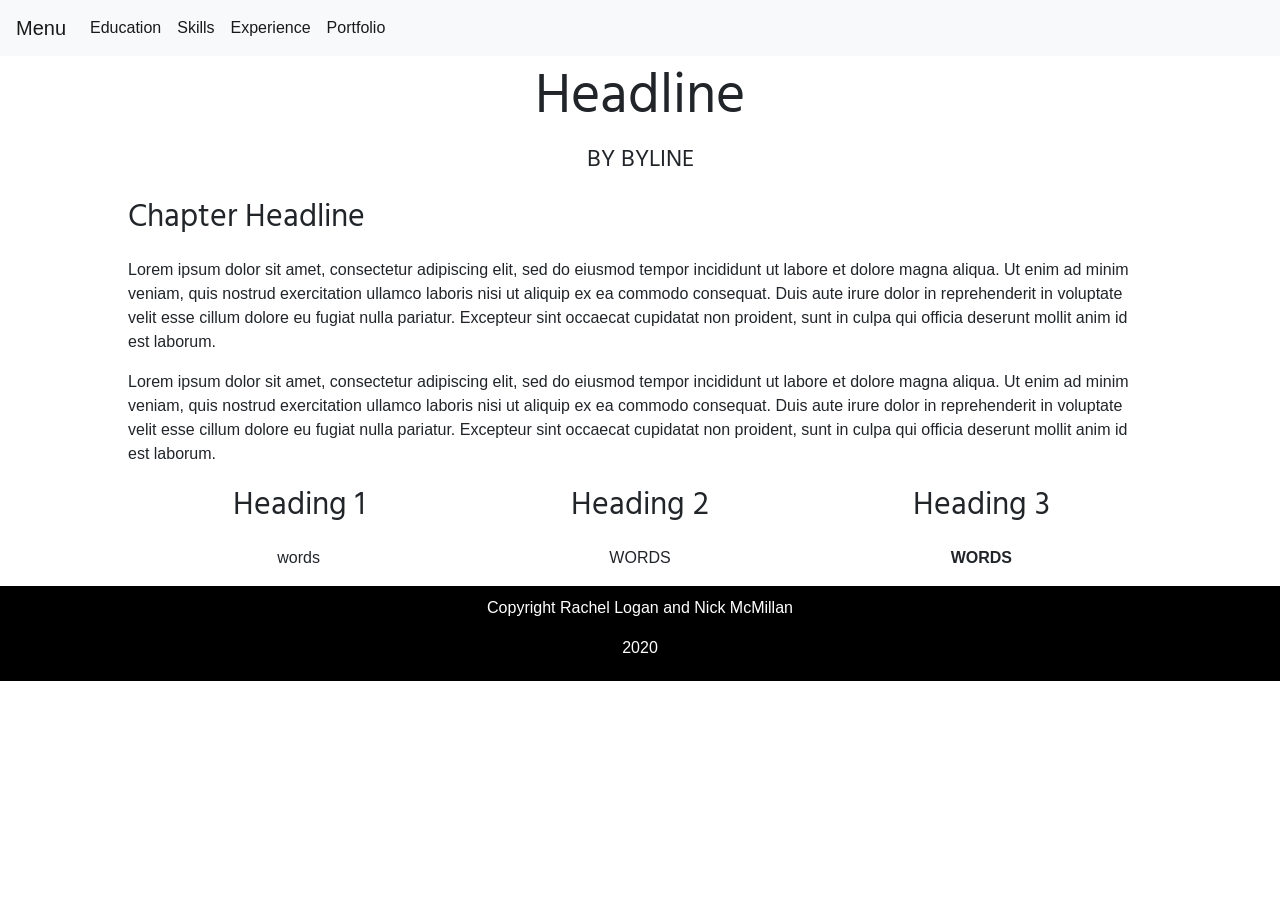
==== website/photo_website_test/index.html @ a445e020 "new" ====
<!DOCTYPE html>
<html lang="en">
  <head>
    <meta charset="UTF-8" />
    <meta name="viewport" content="width=device-width, initial-scale=1.0" />
    <title>Classes</title>
    <script type="module" src="Backpack.js"></script>
    <script type="module" src="script.js"></script>

	<!-- Bootstrap CSS -->
	<link rel="stylesheet" href="https://stackpath.bootstrapcdn.com/bootstrap/4.4.1/css/bootstrap.min.css" integrity="sha384-Vkoo8x4CGsO3+Hhxv8T/Q5PaXtkKtu6ug5TOeNV6gBiFeWPGFN9MuhOf23Q9Ifjh" crossorigin="anonymous">
	<script src="https://stackpath.bootstrapcdn.com/bootstrap/4.3.1/js/bootstrap.min.js" integrity="sha384-JjSmVgyd0p3pXB1rRibZUAYoIIy6OrQ6VrjIEaFf/nJGzIxFDsf4x0xIM+B07jRM" crossorigin="anonymous"></script>

	<!--Google fonts-->
	<link href="https://fonts.googleapis.com/css2?family=Hind:wght@400;700&display=swap" rel="stylesheet"> 

	<!--Element stylesheet-->
	<link rel="stylesheet" type="text/css" href="stylesheet.css">

  </head>
  <body>
  	<!--BEGIN Navbar from bootstrap-->
	<nav class="navbar navbar-expand-lg navbar-light bg-light" id="top">
	  	<a class="navbar-brand" href="#">Menu</a>
	  	<button class="navbar-toggler" type="button" data-toggle="collapse" data-target="#navbarSupportedContent" aria-controls="navbarSupportedContent" aria-expanded="false" aria-label="Toggle navigation">
	    	<span class="navbar-toggler-icon"></span>
	  	</button>

	  	<div class="collapse navbar-collapse" id="navbarSupportedContent">
	    	<ul class="navbar-nav mr-auto">
	      		<li class="nav-item active">
	        		<a class="nav-link" href="#">Education <span class="sr-only">(current)</span></a>
	      		</li>
	      		<li class="nav-item active">
	        		<a class="nav-link" href="#">Skills <span class="sr-only">(current)</span></a>
	      		</li>
	      		<li class="nav-item active">
	        		<a class="nav-link" href="#">Experience <span class="sr-only">(current)</span></a>
	      		</li>
	      		<li class="nav-item active">
	        		<a class="nav-link" href="#">Portfolio <span class="sr-only">(current)</span></a>
	      		</li>
	    	</ul>
	  	</div>
	</nav>
	<!--END Navbar from bootstrap-->

	<div id="body">

		<p id="headline">Headline</p>
		<p id="byline">By Byline</p>

		<p class="chapter-top">Chapter Headline</p>

		<p>Lorem ipsum dolor sit amet, consectetur adipiscing elit, sed do eiusmod tempor incididunt ut labore et dolore magna aliqua. Ut enim ad minim veniam, quis nostrud exercitation ullamco laboris nisi ut aliquip ex ea commodo consequat. Duis aute irure dolor in reprehenderit in voluptate velit esse cillum dolore eu fugiat nulla pariatur. Excepteur sint occaecat cupidatat non proident, sunt in culpa qui officia deserunt mollit anim id est laborum.</p>


		<section>

		</section>

		<p>Lorem ipsum dolor sit amet, consectetur adipiscing elit, sed do eiusmod tempor incididunt ut labore et dolore magna aliqua. Ut enim ad minim veniam, quis nostrud exercitation ullamco laboris nisi ut aliquip ex ea commodo consequat. Duis aute irure dolor in reprehenderit in voluptate velit esse cillum dolore eu fugiat nulla pariatur. Excepteur sint occaecat cupidatat non proident, sunt in culpa qui officia deserunt mollit anim id est laborum.</p>		


		<!--BEGIN Grid system from bootstrap-->
		<div class="container">
	        <div class="row">

	            <div class="col-md-4">
	                <p class="chapter-top">Heading 1</p>
	                <p>words</p>
	            </div>

	            <div class="col-md-4">
	                <p class="chapter-top">Heading 2</p>
	                <p>WORDS</p>
	            </div>

	            <div class="col-md-4">
	                <p class="chapter-top">Heading 3</p>
	                <p><strong>WORDS</strong></p>
	            </div>
	        </div>
		</div>
		<!--END Grid system from bootstrap-->

	</div>


	<div id="footer">
		<p>Copyright Rachel Logan and Nick McMillan</p>
		<p>2020</p>
	</div>


	<!-- jQuery first, then Popper.js, then Bootstrap JS -->
		<script src="https://code.jquery.com/jquery-3.4.1.slim.min.js" integrity="sha384-J6qa4849blE2+poT4WnyKhv5vZF5SrPo0iEjwBvKU7imGFAV0wwj1yYfoRSJoZ+n" crossorigin="anonymous"></script>

		<script src="https://cdn.jsdelivr.net/npm/popper.js@1.16.0/dist/umd/popper.min.js" integrity="sha384-Q6E9RHvbIyZFJoft+2mJbHaEWldlvI9IOYy5n3zV9zzTtmI3UksdQRVvoxMfooAo" crossorigin="anonymous"></script>

	<script src="https://stackpath.bootstrapcdn.com/bootstrap/4.4.1/js/bootstrap.min.js" integrity="sha384-wfSDF2E50Y2D1uUdj0O3uMBJnjuUD4Ih7YwaYd1iqfktj0Uod8GCExl3Og8ifwB6" crossorigin="anonymous"></script>


  </body>
</html>
---- website/photo_website_test/stylesheet.css ----
#body{
	width:80%;
	margin: 0 auto;
}

#top{
	background-color: black;
	color:white;
}

p{
	font-size:1em;
}

#headline{
	font-family: Hind, sans-serif;
	font-size: 3.5em;
	text-align: center;
	margin-bottom: 2px;
}

#byline{
	font-family: Hind, sans-serif;
	font-size: 1.5em;
	text-align: center;
	text-transform: uppercase;
}

.chapter-top{
	font-family: Hind, sans-serif;
	font-size: 2em;
}

.photo{
	width:80%;
	margin: 0 auto;
}

.caption{
	font-style: italic;
	font-size:.85em;
}

.photo-cred{
	margin-left: 5px;
	text-transform: uppercase;

}

#footer{	
	padding-top:10px;
	padding-bottom: 5px;
	background-color: black;
}

#footer p{
	text-align: center;
	color:white;

}
.container p{
	text-align: center
}
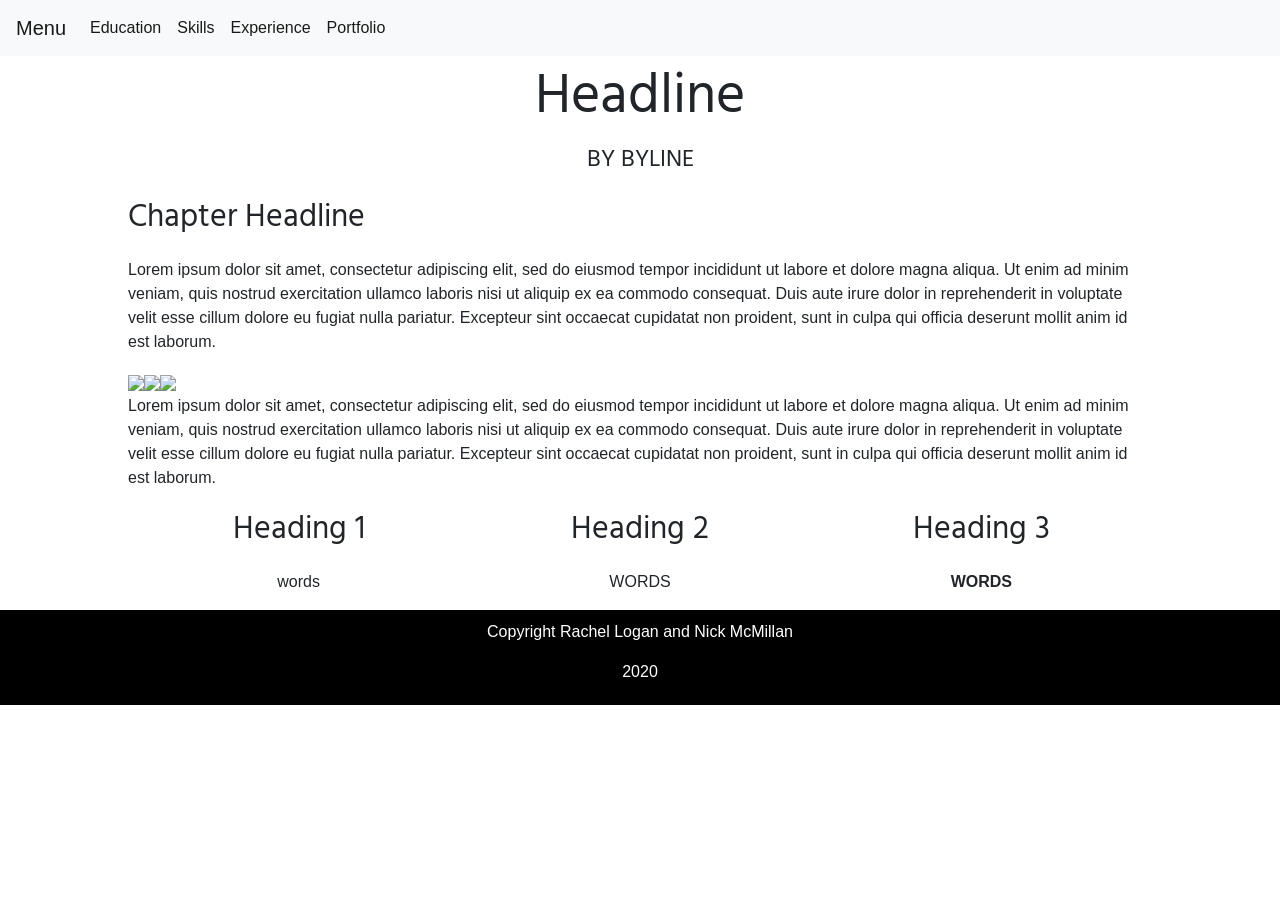
==== commit a764a273: "dynamically loading in photos" ====
--- a/website/photo_website_test/index.html
+++ b/website/photo_website_test/index.html
@@ -3,8 +3,7 @@
   <head>
     <meta charset="UTF-8" />
     <meta name="viewport" content="width=device-width, initial-scale=1.0" />
-    <title>Classes</title>
-    <script type="module" src="Backpack.js"></script>
+    <title>Classes</title>    
     <script type="module" src="script.js"></script>
 
 	<!-- Bootstrap CSS -->
